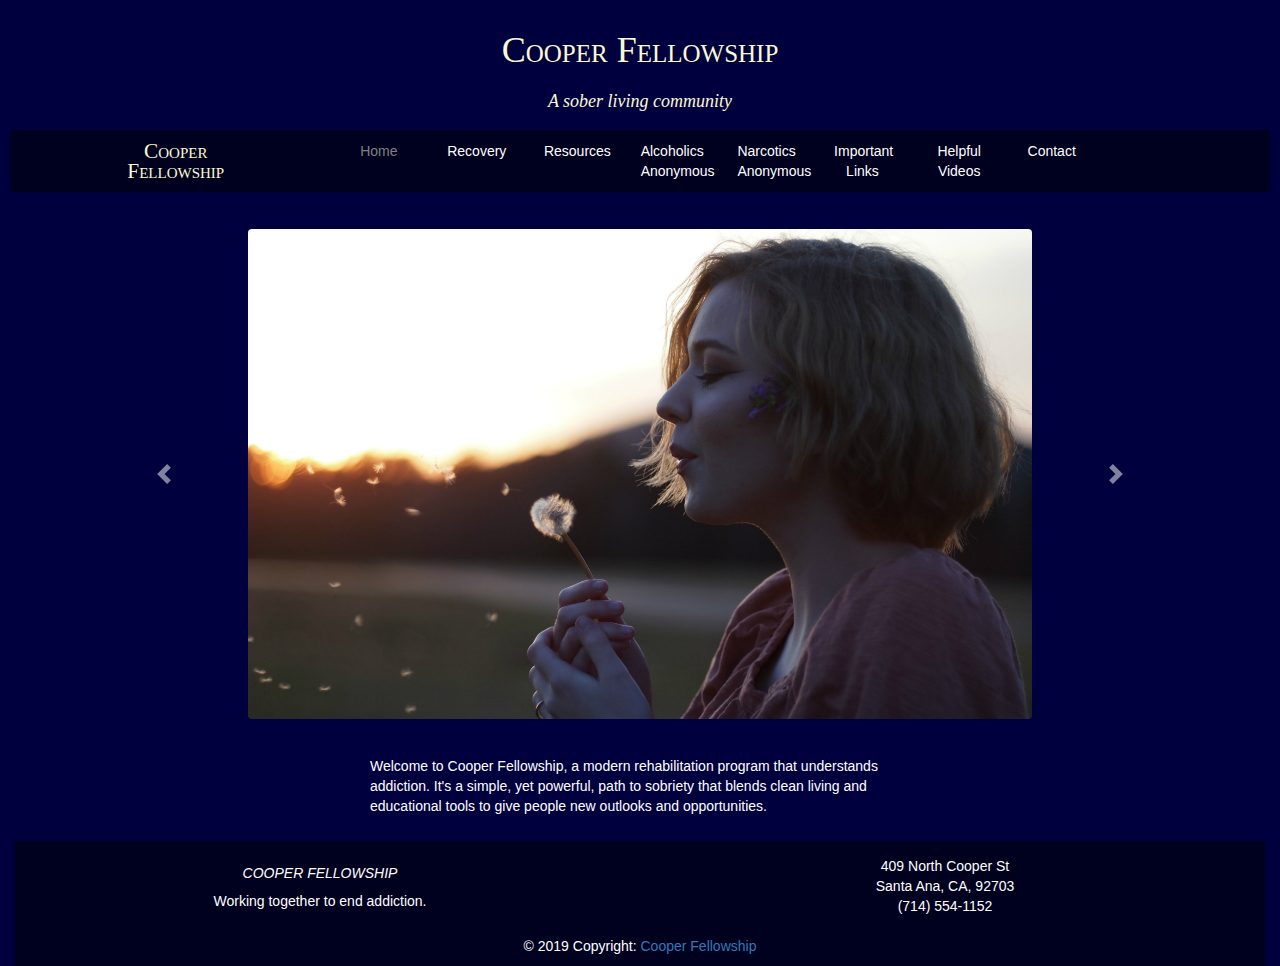
==== coop/index.html @ 04ae4d22 "footy adjustments" ====
<!DOCTYPE html>
<html>
    
    <head>
        <meta charset="utf-8">
        <meta http-equiv="X-UA-Compatible" content="IE=edge">
        <title>COOPER FELLOWSHIP</title>
        <meta name="description" content="A guide to sobriety at Cooper Fellowship.">
        <meta name="viewport" content="width=device-width, initial-scale=1.0, shrink-to-fit=no">
        
        <script language="JavaScript" type="text/javascript" src="scripts/jquery-3.3.1.min.js"></script>
        <script language="JavaScript" type="text/javascript" src="scripts/bootstrap.min.js"></script>
        <script src="https://ajax.googleapis.com/ajax/libs/jquery/3.3.1/jquery.min.js"></script>
        <script src="https://maxcdn.bootstrapcdn.com/bootstrap/3.3.7/js/bootstrap.min.js"></script>

        <link rel="stylesheet" href="styles/bootstrap.min.css" media=screen>
        <link rel="stylesheet" href="styles/main.css">
        <link rel="stylesheet" href="https://maxcdn.bootstrapcdn.com/bootstrap/3.3.7/css/bootstrap.min.css">

        <script src="https://cdnjs.cloudflare.com/ajax/libs/popper.js/1.12.9/umd/popper.min.js"
        integrity="sha384-ApNbgh9B+Y1QKtv3Rn7W3mgPxhU9K/ScQsAP7hUibX39j7fakFPskvXusvfa0b4Q"
        crossorigin="anonymous"></script>


    </head>
    <body>
        
        
<div class="p-3 mb-2 text-light">
    
<!-- Begin Header -->    

<div class="container-fluid" style="background-color:transparent;color:#fff;height:120px;">
 <div class="row">
    <div class="col"></div>
    <div class="col-12">
        <h1>Cooper Fellowship</h1>
    </div>
    <div class="col"></div>
 </div>   
 <div class="row">
    <div class="col"></div>
    <div class="position-relative col-6">
        <h4>A sober living community</h4>
    </div>
    <div class="col"></div>
 </div>
</div>

<div class="nav-container" id="navCont">
<nav class="navbar navbar-expand-sm navbar-dark">
  <a class="navbar-brand mx-auto col-12 col-sm-3">Cooper<br> Fellowship</a>
  <button class="navbar-toggler col-12" type="button" data-toggle="collapse" data-target="#navMenu" aria-controls="navMenu" aria-expanded="false" aria-label="Toggle navigation" style="margin-top: 15px;">
    <span class="navbar-toggler-icon"></span>
      </button>


  <div class="collapse navbar-collapse col-xs-10 text-center" id="navMenu">
    <ul class="navbar-nav mx-auto">
    <div class="row">
    <div class="col-sm-5">
     <div class="row">
      <li class="nav-item col-12 col-xs-3 col-lg-3 active">
        <a class="nav-link" href="index.html">Home <span class="sr-only">(current)</span></a>
      </li>
      <li class="nav-item col-12 col-xs-3 col-lg-3">
        <a class="nav-link" href="recovery.html">Recovery</a>
      </li>
      <li class="nav-item col-12 col-xs-3 col-lg-3">
        <a class="nav-link" href="resources.html">Resources</a>
      </li>
      <li class="nav-item col-12 col-xs-3 col-lg-2">
        <a class="nav-link" href="aa.html">Alcoholics Anonymous</a>
      </li>
    </div></div>
    <div class="col-sm-5">
     <div class="row">        
      <li class="nav-item col-12 col-xs-3 col-lg-3">
        <a class="nav-link" href="na.html">Narcotics Anonymous</a>
      </li>
      <li class="nav-item col-12 col-xs-3 col-lg-3">
        <a class="nav-link" href="links.html">Important Links</a>
      </li>
      <li class="nav-item col-12 col-xs-3 col-lg-3">
        <a class="nav-link" href="videos.html">Helpful Videos</a>
      </li>        
      <li class="nav-item col-12 col-xs-3 col-lg-2">
        <a class="nav-link" href="#">Contact</a>
      </li>
     </div></div></div>
    </ul>
  </div>
</nav>
</div>
        <!-- End Header -->

        
            
   <!-- Begin Page -->

 <div class="container"> 
<div class="p-3 mb-2 text-light">
<div class="row">
                          
   <!-- Begin Image Slides -->                        
<div id="myCarousel" class="carousel slide mx-auto" data-ride="carousel">
  <div class="carousel-inner">
    <div class="carousel-item active">
      <img class="d-block w-100" src="images/dand.jpg" alt="First slide">
    </div>
    <div class="carousel-item">
      <img class="d-block w-100" src="images/library.jpg" alt="Second slide">
    </div>
    <div class="carousel-item">
      <img class="d-block w-100" src="images/court.jpg" alt="Third slide">
    </div>
  </div>
     <a class="carousel-control-prev" href="#myCarousel" role="button" data-slide="prev">
    <span class="carousel-control-prev-icon" aria-hidden="true"></span>
    <span class="sr-only">Previous</span>
  </a>
  <a class="carousel-control-next" href="#myCarousel" role="button" data-slide="next">
    <span class="carousel-control-next-icon" aria-hidden="true"></span>
    <span class="sr-only">Next</span>
  </a>
</div>
        </div>
</div>
</div>
            </div>
<!-- End Image Slides -->          
            

<div class="container">
<div class="row"></div>
    <div class="row">
        <div class="col-xs-10 col-sm-8 col-md-8 col-lg-6 mx-auto">
        <p>
            Welcome to Cooper Fellowship, a modern rehabilitation program that understands addiction. It's a simple,
            yet powerful, path to sobriety that blends clean living and educational tools to give people new outlooks and opportunities.
        </p>
        </div>
    </div>


        
</div><!-- End Page -->    
        
<div class="container-fluid">
<!--Footer-->
<footer class="page-footer font-small pt-4 mt-4">

    <!--Footer Links-->
    <div class="container-fluid text-center">
    <div class="row">

            <!--First column-->
        
            <ul class="list-unstyled col-6">
                <h5 class="text-uppercase">COOPER FELLOWSHIP</h5>
                <h7>Working together to end addiction.</h7>
            </ul>
    
            <!--/.First column-->

            <!--Second column-->
                <ul class="list-unstyled col-6">
                    <li>
                        409 North Cooper St
                    </li>
                    <li>
                        Santa Ana, CA, 92703
                    </li>
                    <li>
                        (714) 554-1152
                    </li>
                </ul>
            <!--/.Second column-->
        </div></div>
    <!--/.Footer Links-->

    <!--Copyright-->
    <div class="footer-copyright py-3 text-center">
        © 2019 Copyright:
        <a href="#"> Cooper Fellowship </a>
    </div>
    <!--/.Copyright-->

    </footer></div>
<!-- End Footer -->
        
                      
        
<script type="text/javascript">
  $(document).ready(function(){
  //  $('#navCont').affix({offset: {top: 130} });
    $('.carousel').carousel({
      interval: 3000
    });
    $('.carousel-control.left').click(function() {
    $('#myCarousel').carousel('prev');
    });

    $('.carousel-control.right').click(function() {
    $('#myCarousel').carousel('next');
    });
      

  });    
</script>
        
    </body>
</html>
---- coop/styles/main.css ----
body {
    background: #00003f !important;
    color: red;
    font-family: "Helvetica Neue", Helvetica, Arial, sans-serif;
    font-size: 16px;
    line-height: 1.5;
    max-width: 100%;
    max-height: 100%
    @link-color: #ffff00 !important;
}


h1 {
    text-align: center;
    color: lightgoldenrodyellow !important;
    font-family: "Palatino Linotype", "Book Antiqua", Palatino, serif !important;
        font-variant: small-caps
}

h4 {
    text-align: center;
    color: lightgoldenrodyellow !important;
    font-family: "Palatino Linotype", "Book Antiqua", Palatino, serif !important;
}

h2, h3, h4, h5, h6 {
    color: #222;
    font-weight: 600;
    line-height: 1.3;
    text-align: center;
    font-style: italic;
}

h2 {
    margin-top: 1.3em;
}

a:hover {
 color: lightblue;
}


b, strong {
    font-weight: 600;
}


img {
    animation: colorize 2s cubic-bezier(0, 0, .78, .36) 1;
    background: transparent;
    border: 10px solid rgba(0, 0, 0, 0.12);
    border-radius: 4px;
    display: block;
    margin: 0.5em auto;
    height: auto; 
    width: auto; 
    max-width: 70%; 
    max-height: 70%;
}

p {
    color: white;
}

footer {
    background: #00001f;
    color: #fff;
}

.affix {
      top: 0;
    margin-left: -10px;
      width: 102%;
    position: fixed;
      z-index: 9999 !important;
  }


/*
Menu Items
*/
.nav-link {
    color: white !important;
    text-align: center;
    text-align-last: center;
}

/*
Active Items
*/
.active a {
    color: gray !important;
}

/*
Menu Header
*/
.navbar-brand {
    color:lightgoldenrodyellow !important;
    font-family: "Palatino Linotype", "Book Antiqua", Palatino, serif !important;
    font-variant: small-caps;
    font-size: 16pt !important;
    text-align: center;
    margin-top: -20px;
}

/*
Menu
*/


.navbar .in .nav li {
   display: block !important;
   float: none;
   width:100%;
}

.top-nav-collapse {
    background-color: blue !important; 
}

.navbar:not(.top-nav-collapse) {
    background: #00001f !important;
}
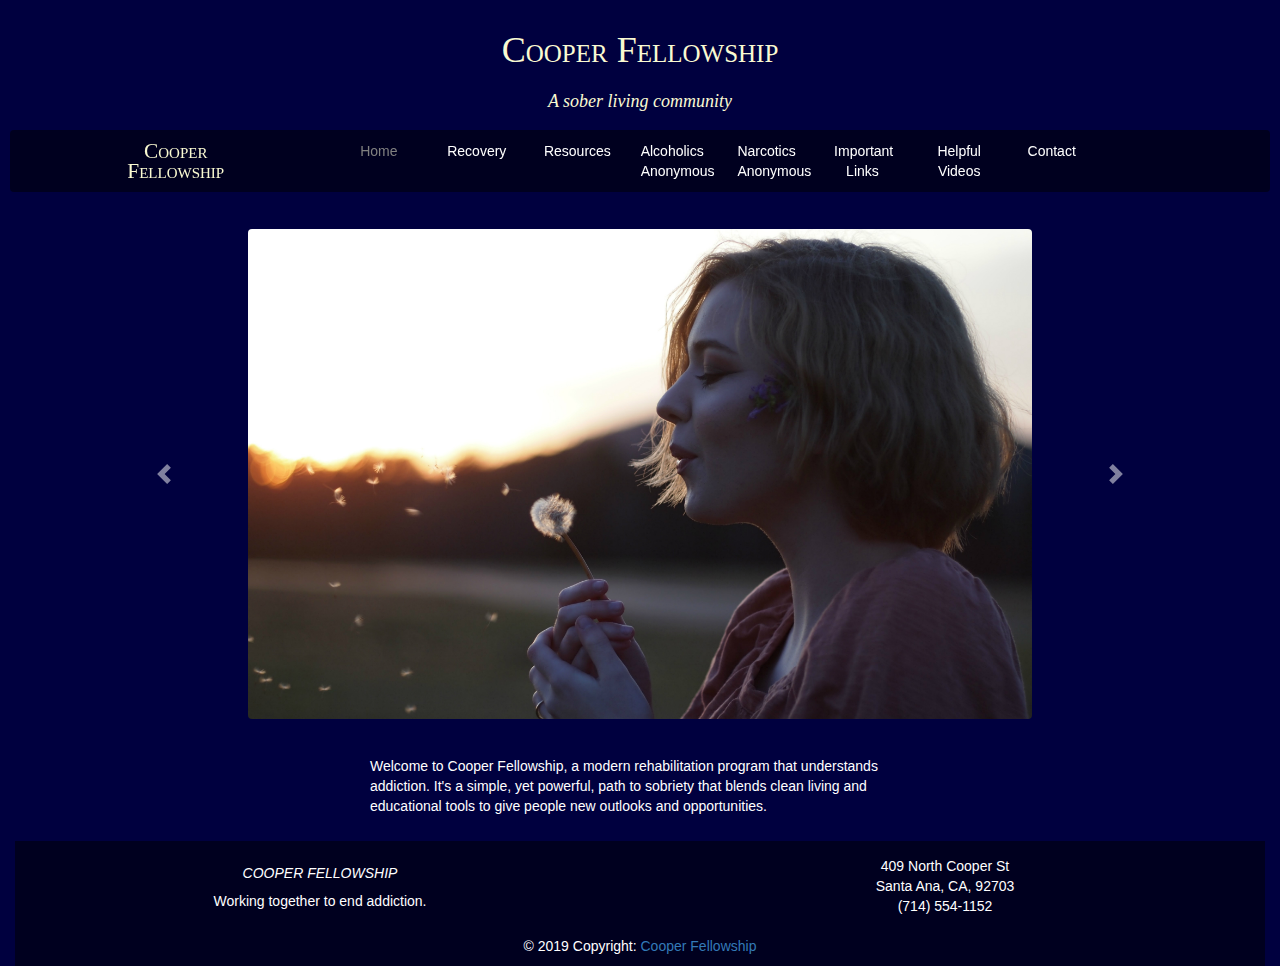
==== commit fca474e5: "sticky top working properly for once" ====
--- a/coop/index.html
+++ b/coop/index.html
@@ -47,7 +47,7 @@
  </div>
 </div>
 
-<div class="nav-container" id="navCont">
+<div class="nav-container sticky-top" id="navCont">
 <nav class="navbar navbar-expand-sm navbar-dark">
   <a class="navbar-brand mx-auto col-12 col-sm-3">Cooper<br> Fellowship</a>
   <button class="navbar-toggler col-12" type="button" data-toggle="collapse" data-target="#navMenu" aria-controls="navMenu" aria-expanded="false" aria-label="Toggle navigation" style="margin-top: 15px;">
@@ -84,7 +84,7 @@
       <li class="nav-item col-12 col-xs-3 col-lg-3">
         <a class="nav-link" href="videos.html">Helpful Videos</a>
       </li>        
-      <li class="nav-item col-12 col-xs-3 col-lg-2">
+      <li class="nav-item col-12 col-xs-3 col-lg-2" data-toggle="tooltip" data-placement="bottom" title="(714) 554-1152">
         <a class="nav-link" href="#">Contact</a>
       </li>
      </div></div></div>
@@ -152,11 +152,11 @@
 
     <!--Footer Links-->
     <div class="container-fluid text-center">
-    <div class="row">
+    <div class="row"> <!-- iPad ignores this line of code -->
 
             <!--First column-->
         
-            <ul class="list-unstyled col-6">
+            <ul class="list-unstyled col-6 mx-auto">
                 <h5 class="text-uppercase">COOPER FELLOWSHIP</h5>
                 <h7>Working together to end addiction.</h7>
             </ul>
@@ -164,7 +164,7 @@
             <!--/.First column-->
 
             <!--Second column-->
-                <ul class="list-unstyled col-6">
+                <ul class="list-unstyled col-6 mx-auto">
                     <li>
                         409 North Cooper St
                     </li>
@@ -193,7 +193,7 @@
         
 <script type="text/javascript">
   $(document).ready(function(){
-  //  $('#navCont').affix({offset: {top: 130} });
+  //  $('#navCont').affix({offset: {top: 130} });  
     $('.carousel').carousel({
       interval: 3000
     });
@@ -205,6 +205,10 @@
     $('#myCarousel').carousel('next');
     });
       
+    $(function () {
+    $('[data-toggle="tooltip"]').tooltip()
+    })
+      
 
   });    
 </script>
--- a/coop/styles/main.css
+++ b/coop/styles/main.css
@@ -121,4 +121,4 @@
 
 .navbar:not(.top-nav-collapse) {
     background: #00001f !important;
-}+}
